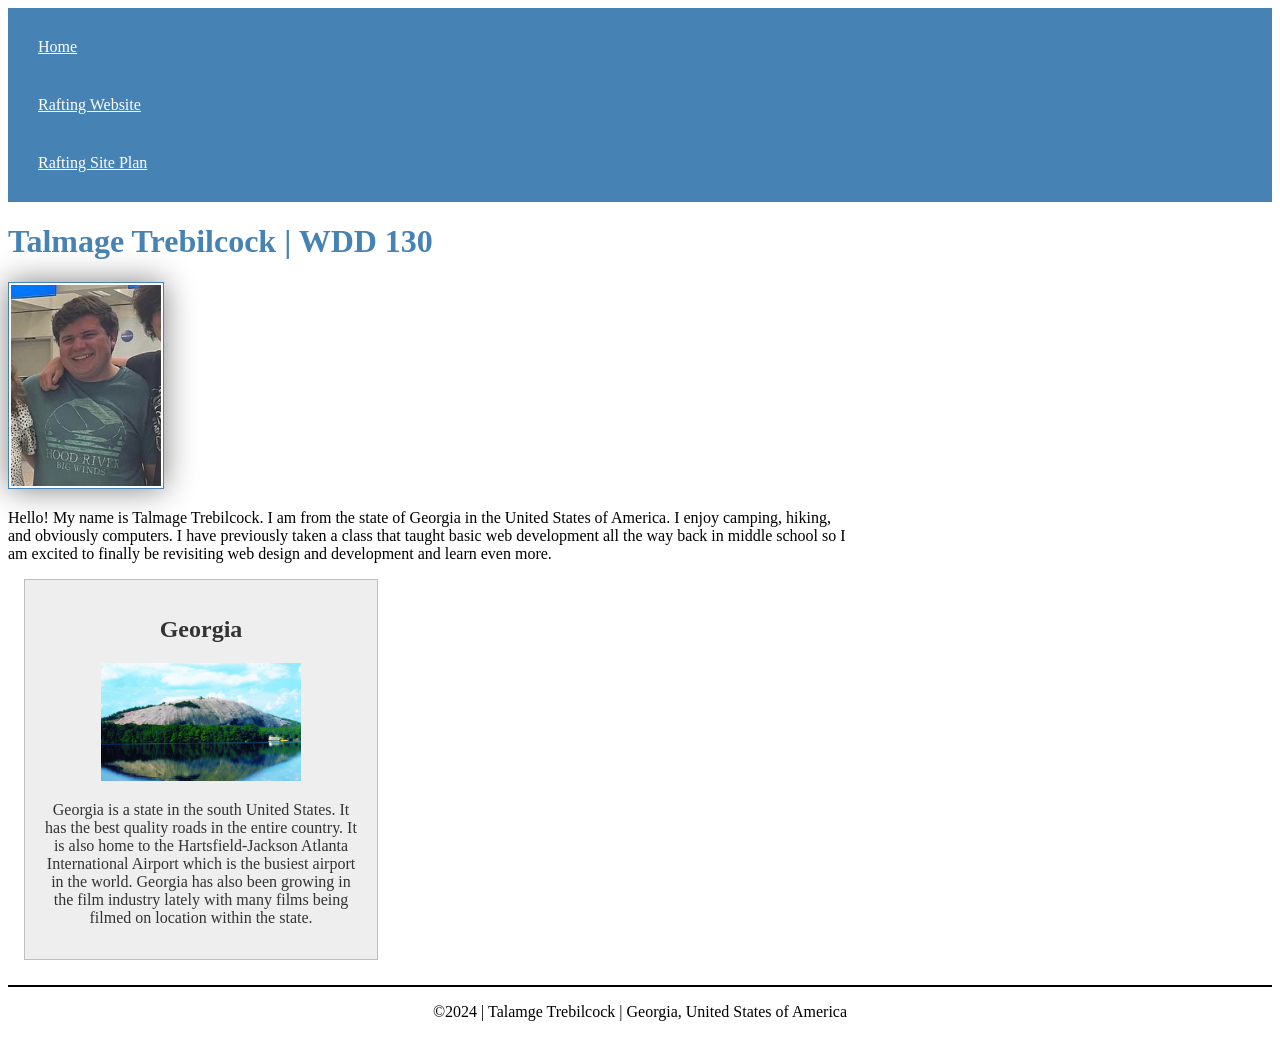
==== index.html @ 4bd57010 "first commit" ====
<!DOCTYPE html>
<html lang="en-US">
    <head>
        <link rel="stylesheet" href="styles/styles.css">
        <meta charset="utf-8">
        <meta name="viewport" content="width=device-width,initial-scale=1.0">
        <meta name="description" content="Talmage Trebilcock's WDD 130 Rafting Home Page.">
        <meta name="author" content="Talmage Trebilcock">
        <title>Talmage Trebilcock | WDD 130</title>
    </head>
    <body>
        <header>
            <nav>
                <a href="#">Home</a>
                <a href="wwr/">Rafting Website</a>
                <a href="wwr/site-plan-rafting.html">Rafting Site Plan</a>
            </nav>
        </header>
        <main>
            <h1>Talmage Trebilcock | WDD 130</h1>
            <img src="images/profile.jpg" alt="Hello, my name is Talmage Trebilcock" width="200">
            <p>Hello! My name is Talmage Trebilcock. I am from the state of Georgia in the United States of America. I enjoy camping, hiking, and obviously computers. I have previously taken a class that taught basic web development all the way back in middle school so I am excited to finally be revisiting web design and development and learn even more.</p>
        </main>
        <aside>
            <h2>Georgia</h2>
            <img src="images/georgia.jpg" alt="Georgia">
            <P>Georgia is a state in the south United States. It has the best quality roads in the entire country. It is also home to the Hartsfield-Jackson Atlanta International Airport which is the busiest airport in the world. Georgia has also been growing in the film industry lately with many films being filmed on location within the state.</P>
        </aside>
        <footer>
            <p>&copy;2024 | Talamge Trebilcock | Georgia, United States of America</p>
        </footer>
    </body>
</html>
---- styles/styles.css ----
nav {
    background-color: steelblue;
    padding: 10px
}

nav a{
    color: white;
    display: block;
    padding: 20px;
}

h1 {
    color: steelblue;
}

main img {
    width: 150px;
    height: auto;
    border: 1px solid steelblue;
    padding: 2px;
    box-shadow: 0 0 30px gray;
}

p {
    padding: 0;
}

main {
    max-width: 840px;
}

aside {
    width: 20rem;
    margin: 1rem;
    border: 1px solid rgba(0, 0, 0, 0.2);
    padding: 1rem;
    background-color: #eee;
    color: #333;
    text-align: center;
}

aside img {
    width: 200px;
    height: auto;
}

footer {
    margin-top: 25px;
    border-top: 2px solid #000;
    text-align: center;
}
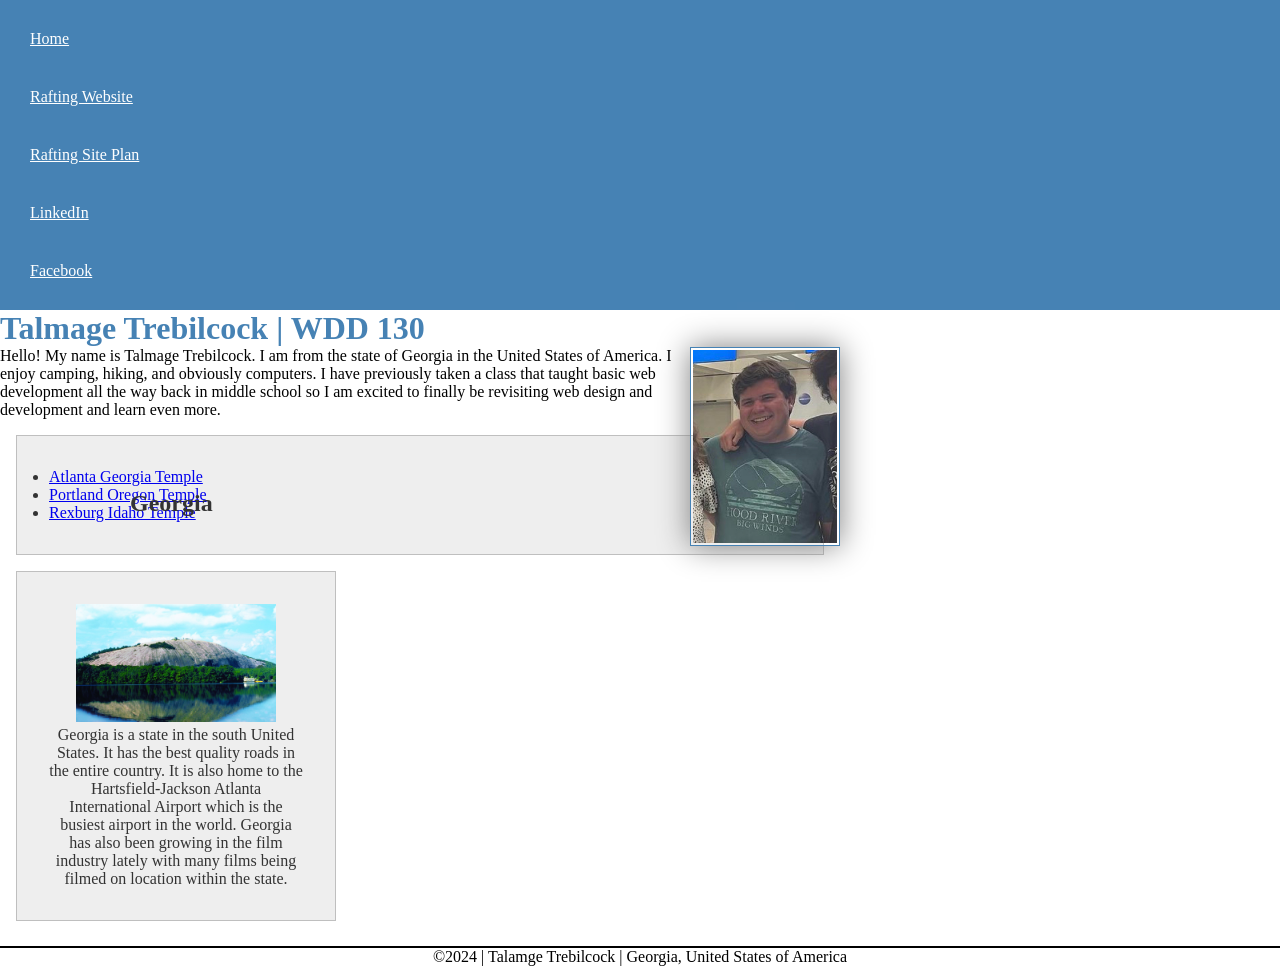
==== commit c4ac2efb: "Submission" ====
--- a/index.html
+++ b/index.html
@@ -14,14 +14,21 @@
                 <a href="#">Home</a>
                 <a href="wwr/">Rafting Website</a>
                 <a href="wwr/site-plan-rafting.html">Rafting Site Plan</a>
+                <a href="https://www.linkedin.com/in/trebilcock">LinkedIn</a>
+                <a href="https://facebook.com">Facebook</a>
             </nav>
         </header>
         <main>
             <h1>Talmage Trebilcock | WDD 130</h1>
             <img src="images/profile.jpg" alt="Hello, my name is Talmage Trebilcock" width="200">
             <p>Hello! My name is Talmage Trebilcock. I am from the state of Georgia in the United States of America. I enjoy camping, hiking, and obviously computers. I have previously taken a class that taught basic web development all the way back in middle school so I am excited to finally be revisiting web design and development and learn even more.</p>
+            <ul class="box">
+                <li><a href="https://www.churchofjesuschrist.org/temples/details/atlanta-georgia-temple" target="_blank">Atlanta Georgia Temple</a></li>
+                <li><a href="https://www.churchofjesuschrist.org/temples/details/portland-oregon-temple" target="_blank">Portland Oregon Temple</a></li>
+                <li><a href="https://www.churchofjesuschrist.org/temples/details/rexburg-idaho-temple" target="_blank">Rexburg Idaho Temple</a></li>
+            </ul>
         </main>
-        <aside>
+        <aside class="box">
             <h2>Georgia</h2>
             <img src="images/georgia.jpg" alt="Georgia">
             <P>Georgia is a state in the south United States. It has the best quality roads in the entire country. It is also home to the Hartsfield-Jackson Atlanta International Airport which is the busiest airport in the world. Georgia has also been growing in the film industry lately with many films being filmed on location within the state.</P>
@@ -30,4 +37,5 @@
             <p>&copy;2024 | Talamge Trebilcock | Georgia, United States of America</p>
         </footer>
     </body>
+    <!--11/16/2023-->
 </html>
--- a/styles/styles.css
+++ b/styles/styles.css
@@ -1,3 +1,9 @@
+* {
+    margin: 0;
+    padding: 0;
+    box-sizing: border-box;
+}
+
 nav {
     background-color: steelblue;
     padding: 10px
@@ -19,6 +25,7 @@
     border: 1px solid steelblue;
     padding: 2px;
     box-shadow: 0 0 30px gray;
+    float: right;
 }
 
 p {
@@ -31,11 +38,6 @@
 
 aside {
     width: 20rem;
-    margin: 1rem;
-    border: 1px solid rgba(0, 0, 0, 0.2);
-    padding: 1rem;
-    background-color: #eee;
-    color: #333;
     text-align: center;
 }
 
@@ -48,4 +50,19 @@
     margin-top: 25px;
     border-top: 2px solid #000;
     text-align: center;
+}
+
+aside h2 {
+    position: absolute;
+    top: 490px;
+    left: 130px;
+}
+
+/* Class Selectors */
+.box {
+    margin: 1rem;
+    border: 1px solid rgba(0, 0, 0, 0.2);
+    padding: 2rem;
+    background-color: #eee;
+    color: #333;
 }
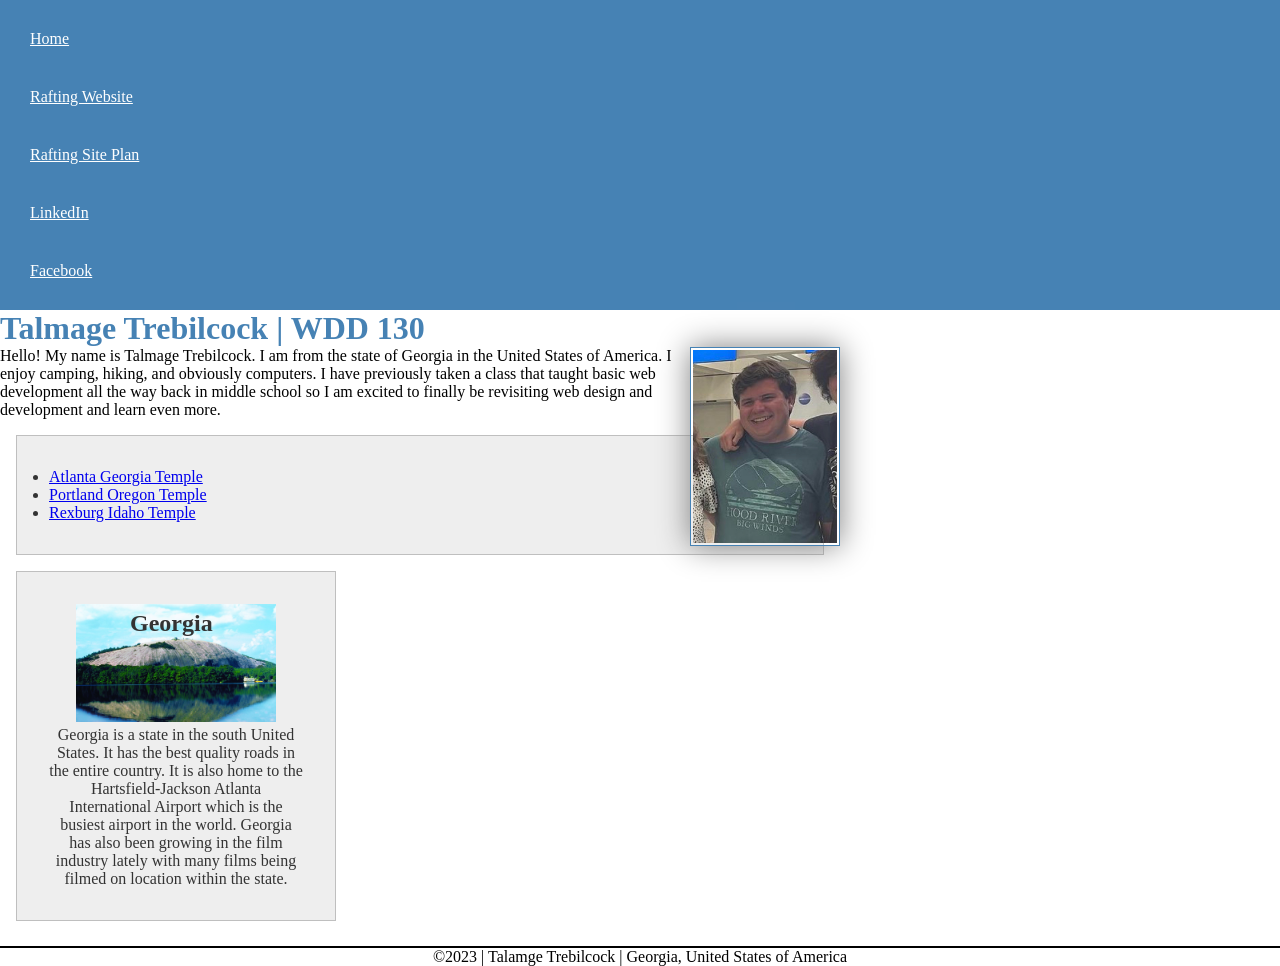
==== commit 940b148e: "About Us page" ====
--- a/index.html
+++ b/index.html
@@ -34,7 +34,7 @@
             <P>Georgia is a state in the south United States. It has the best quality roads in the entire country. It is also home to the Hartsfield-Jackson Atlanta International Airport which is the busiest airport in the world. Georgia has also been growing in the film industry lately with many films being filmed on location within the state.</P>
         </aside>
         <footer>
-            <p>&copy;2024 | Talamge Trebilcock | Georgia, United States of America</p>
+            <p>&copy;2023 | Talamge Trebilcock | Georgia, United States of America</p>
         </footer>
     </body>
     <!--11/16/2023-->
--- a/styles/styles.css
+++ b/styles/styles.css
@@ -54,7 +54,7 @@
 
 aside h2 {
     position: absolute;
-    top: 490px;
+    top: 610px;
     left: 130px;
 }
 
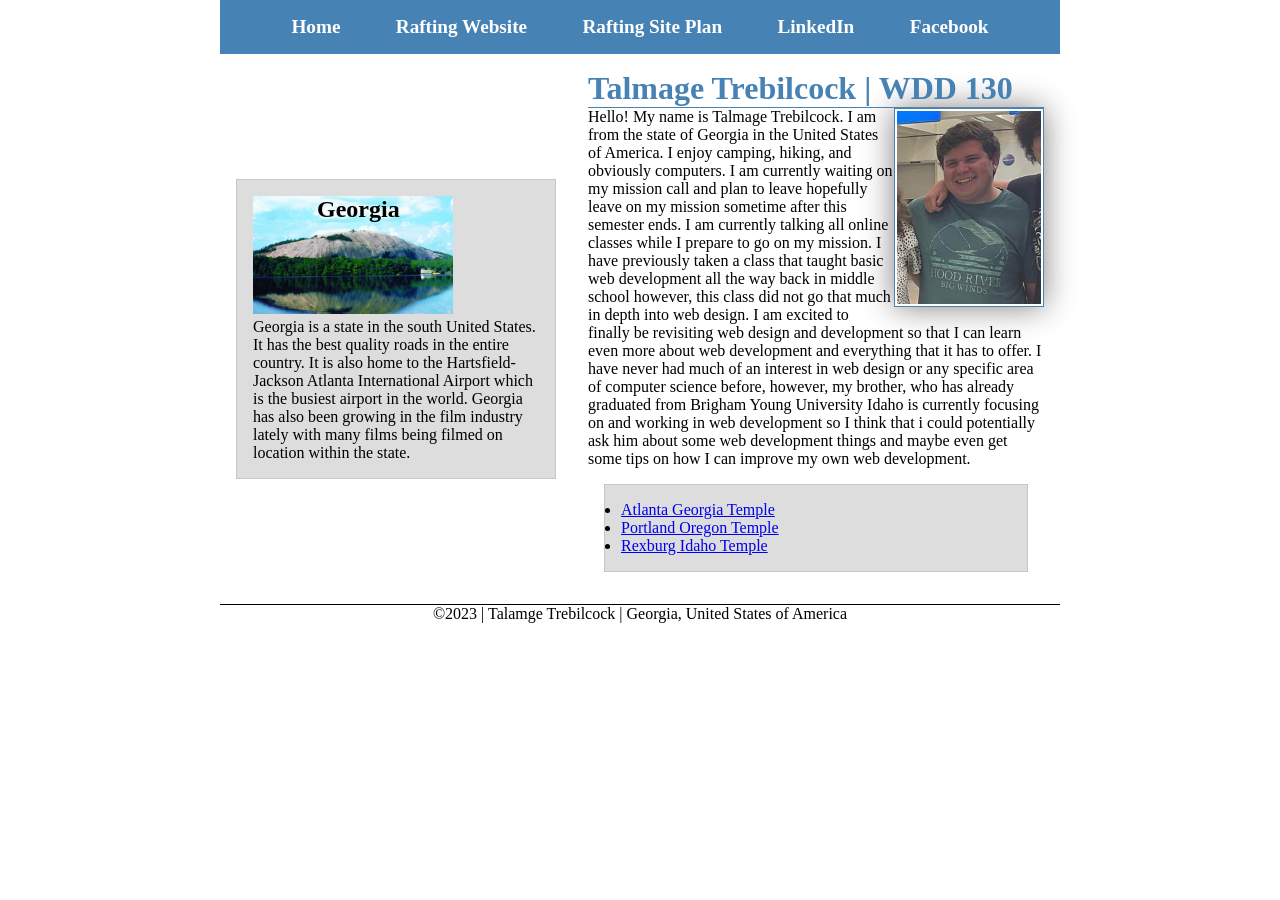
==== commit 854ac26e: "W04 Assignment: Course Home Layout Update" ====
--- a/index.html
+++ b/index.html
@@ -4,7 +4,7 @@
         <link rel="stylesheet" href="styles/styles.css">
         <meta charset="utf-8">
         <meta name="viewport" content="width=device-width,initial-scale=1.0">
-        <meta name="description" content="Talmage Trebilcock's WDD 130 Rafting Home Page.">
+        <meta name="description" content="Talmage Trebilcock's WDD 130 Course Home Page.">
         <meta name="author" content="Talmage Trebilcock">
         <title>Talmage Trebilcock | WDD 130</title>
     </head>
@@ -18,21 +18,23 @@
                 <a href="https://facebook.com">Facebook</a>
             </nav>
         </header>
-        <main>
-            <h1>Talmage Trebilcock | WDD 130</h1>
-            <img src="images/profile.jpg" alt="Hello, my name is Talmage Trebilcock" width="200">
-            <p>Hello! My name is Talmage Trebilcock. I am from the state of Georgia in the United States of America. I enjoy camping, hiking, and obviously computers. I have previously taken a class that taught basic web development all the way back in middle school so I am excited to finally be revisiting web design and development and learn even more.</p>
-            <ul class="box">
-                <li><a href="https://www.churchofjesuschrist.org/temples/details/atlanta-georgia-temple" target="_blank">Atlanta Georgia Temple</a></li>
-                <li><a href="https://www.churchofjesuschrist.org/temples/details/portland-oregon-temple" target="_blank">Portland Oregon Temple</a></li>
-                <li><a href="https://www.churchofjesuschrist.org/temples/details/rexburg-idaho-temple" target="_blank">Rexburg Idaho Temple</a></li>
-            </ul>
-        </main>
-        <aside class="box">
-            <h2>Georgia</h2>
-            <img src="images/georgia.jpg" alt="Georgia">
-            <P>Georgia is a state in the south United States. It has the best quality roads in the entire country. It is also home to the Hartsfield-Jackson Atlanta International Airport which is the busiest airport in the world. Georgia has also been growing in the film industry lately with many films being filmed on location within the state.</P>
-        </aside>
+        <div class="grid">
+            <main>
+                <h1>Talmage Trebilcock | WDD 130</h1>
+                <img src="images/profile.jpg" alt="Talmage Trebilcock" width="200">
+                <p>Hello! My name is Talmage Trebilcock. I am from the state of Georgia in the United States of America. I enjoy camping, hiking, and obviously computers. I am currently waiting on my mission call and plan to leave hopefully leave on my mission sometime after this semester ends. I am currently talking all online classes while I prepare to go on my mission. I have previously taken a class that taught basic web development all the way back in middle school however, this class did not go that much in depth into web design. I am excited to finally be revisiting web design and development so that I can learn even more about web development and everything that it has to offer. I have never had much of an interest in web design or any specific area of computer science before, however, my brother, who has already graduated from Brigham Young University Idaho is currently focusing on and working in web development so I think that i could potentially ask him about some web development things and maybe even get some tips on how I can improve my own web development.</p>
+                <ul class="box">
+                    <li><a href="https://www.churchofjesuschrist.org/temples/details/atlanta-georgia-temple" target="_blank">Atlanta Georgia Temple</a></li>
+                    <li><a href="https://www.churchofjesuschrist.org/temples/details/portland-oregon-temple" target="_blank">Portland Oregon Temple</a></li>
+                    <li><a href="https://www.churchofjesuschrist.org/temples/details/rexburg-idaho-temple" target="_blank">Rexburg Idaho Temple</a></li>
+                </ul>
+            </main>
+            <aside class="box">
+                <h2>Georgia</h2>
+                <img src="images/georgia.jpg" alt="Georgia's Stone Mountain">
+                <P>Georgia is a state in the south United States. It has the best quality roads in the entire country. It is also home to the Hartsfield-Jackson Atlanta International Airport which is the busiest airport in the world. Georgia has also been growing in the film industry lately with many films being filmed on location within the state.</P>
+            </aside>
+        </div>
         <footer>
             <p>&copy;2023 | Talamge Trebilcock | Georgia, United States of America</p>
         </footer>
--- a/styles/styles.css
+++ b/styles/styles.css
@@ -4,19 +4,21 @@
     box-sizing: border-box;
 }
 
-nav {
-    background-color: steelblue;
-    padding: 10px
+main {
+    grid-column: 2/3;
+    margin: 1rem;
 }
 
-nav a{
-    color: white;
-    display: block;
-    padding: 20px;
+aside {
+    width: 20rem;
+    position: relative;
+    grid-column: 1/2;
+    grid-row: 1/2;
 }
 
-h1 {
-    color: steelblue;
+aside img {
+    width: 200px;
+    height: auto;
 }
 
 main img {
@@ -32,37 +34,56 @@
     padding: 0;
 }
 
-main {
-    max-width: 840px;
-}
-
-aside {
-    width: 20rem;
+footer {
+    margin-top: 15px;
+    border-top: 1px solid #000;
     text-align: center;
 }
 
-aside img {
-    width: 200px;
-    height: auto;
+nav {
+    background-color: steelblue;
+    padding: 1rem;
+    display: flex;
+    justify-content: space-evenly;
+    align-items: center;
 }
 
-footer {
-    margin-top: 25px;
-    border-top: 2px solid #000;
-    text-align: center;
+nav a {
+    display: block;
+    padding: 0.5 rem;
+    text-decoration: none;
+    font-size: 1.2rem;
+    font-weight: 700;
+    color: white;
+}
+
+h1 {
+    color: steelblue;
+    border-bottom: 1px solid steelblue;
+
 }
 
 aside h2 {
     position: absolute;
-    top: 610px;
-    left: 130px;
+    top: 25;
+    left: 80px;
+}
+
+header, .grid, footer {
+    max-width: 840px;
+    margin: 0 auto;
 }
 
 /* Class Selectors */
 .box {
     margin: 1rem;
-    border: 1px solid rgba(0, 0, 0, 0.2);
-    padding: 2rem;
-    background-color: #eee;
-    color: #333;
+    border: 1px solid rgba(0, 0, 0, 0.1);
+    padding: 1rem;
+    background-color: #ddd;
+    color: #000;
+}
+
+.grid {
+    display: grid;
+    align-items: center;
 }
